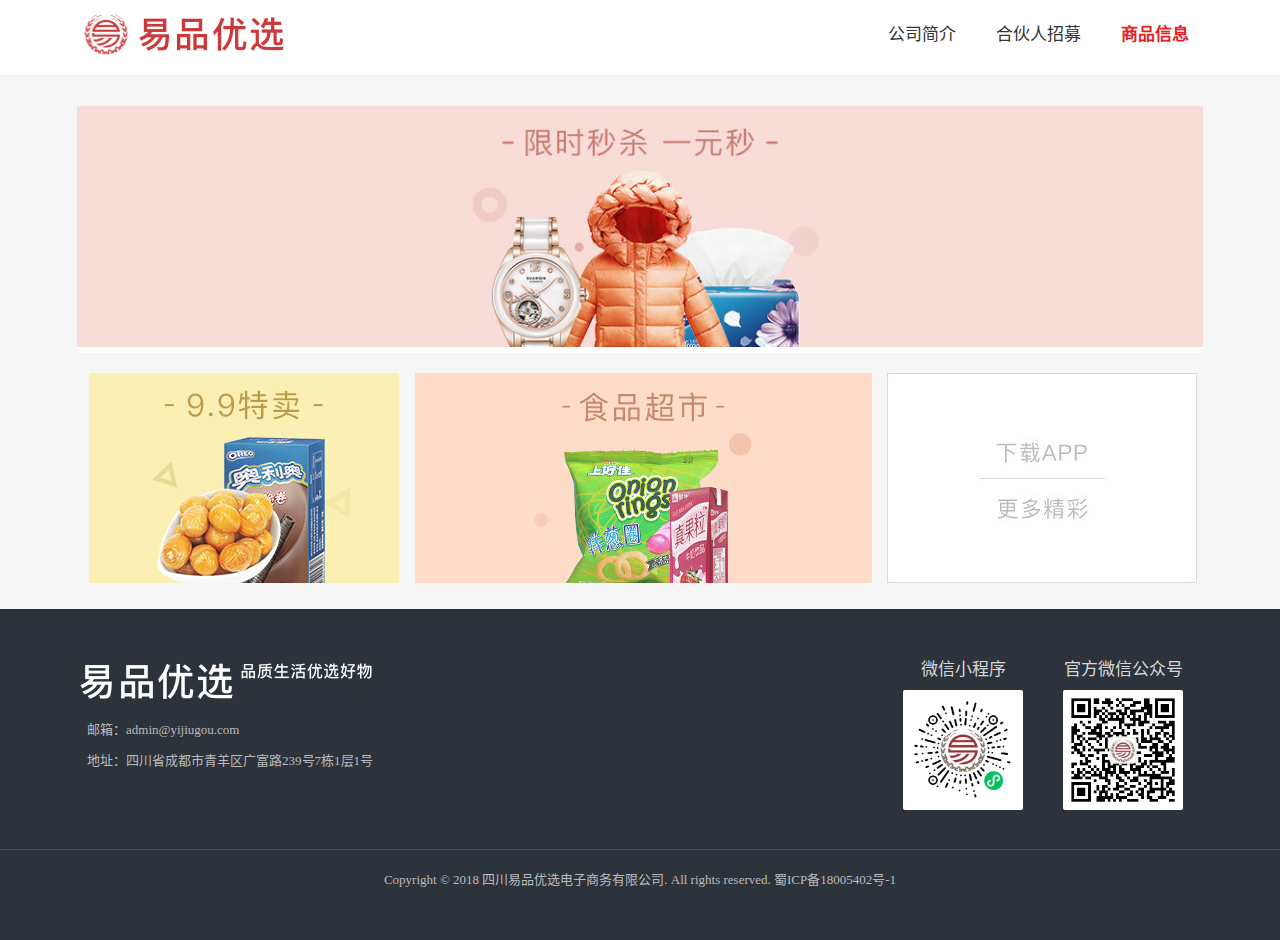
==== Shop.html @ 42f1d70f "" ====
<!DOCTYPE html>
<html lang="zh-CN">

<head>
    <meta http-equiv="Content-Type" content="text/html; charset=UTF-8">

    <title>易品优选官网---商品信息</title>
    <meta name="Keywords" content="易品优选,易品优选官网,湖南易品优选,长沙易品优选">
    <meta name="Description" content="易品优选——中国社区电商领跑者，总部位于四川成都。易品优选以“预售+自提”的模式服务于广大社区家庭并提供全品类精选商品，满足消费者日常生活及消费升级的需求。">
    <meta name="viewport" content="width=device-width, initial-scale=1, minimum-scale=1, maximum-scale=1">
    <link rel="stylesheet" href="./src/index.css" type="text/css">
    <script src="./src/jquery-1.8.3.min.js"></script>
    <script src="./src/browser.js"></script>
</head>

<body>

    <div class="logojoin">
        <div class="logo-m">
            <a class="logo-img" href="/"></a>
            <nav>
                <a href="/">公司简介</a>

                <!-- <a href="#">供应商招募</a> -->
                <a href="/StoreIn.html">合伙人招募</a>
                <a href="/Shop.html" class="current">商品信息</a>


            </nav>
        </div>
    </div>
    <script type="text/javascript">
        $(".zhaopin,.down-layer").mouseover(function () {
            $(".down-layer").show();
        }).mouseout(function () {
            $(".down-layer").hide();
        });
        $(".down-layer a").mouseover(function () {
            $(".down-layer a").removeClass("current");
            $(this).addClass("current");
        });
    </script>
    <style type="text/css">
        .down-layer {
            display: none;
            background: #fff;
            width: 117px;
            border: 1px solid #fff;
            position: absolute;
            top: 33px;
            left: 130px;
            padding-top: 30px;
            z-index: 9999;
        }

        .down-layer a {
            display: block;
            width: 100%;
            height: 40px;
            line-height: 40px !important;
            text-align: center;
            margin-left: 0 !important;
            border-bottom: 0 !important;
        }

        .down-layer .current {
            background: #e81d25;
            color: #fff !important;
            font-weight: bold;
            font-size: 16px !important;
        }

        .shop {
            margin-top: 20px;
        }

        .in-shop {
            float: left;
            display: inline-block;

        }

        .store-in-main .in-content .in-shop img {
            display: inline-block;
            width: auto;
            padding-left: 12px;
            height: auto;
        }
    </style>

    <div class="store-in-main">
        <div class="in-content">
            <img src="./src/seckill_v2.jpg">
            <div class="shop">
                <div class="in-shop">
                    <img src="./src/sale_v2.jpg">

                    <img src="./src/supermarket_v2.jpg">

                    <img src="./src/download.jpg">
                </div>
            </div>

        </div>
    </div>
    <div style="clear: both;margin-bottom: 20px;"></div>
    <div class="page-foot">
        <div class="foot-top">
            <div class="ft-content">
                <div class="ft-left">
                    <img src="./src/foot-logo.png">

                    <p>邮箱：admin@yijiugou.com</p>
                    <p>地址：四川省成都市青羊区广富路239号7栋1层1号</p>
                </div>
                <div class="ft-right">
                    <div class="xcxewm">
                        <p>微信小程序</p>
                        <img src="./src/xiaochegnxuma.png">
                    </div>
                    <div class="xcxewm">
                        <p>官方微信公众号</p>
                        <img src="./src/foot-wxcode.png">
                    </div>
                </div>
            </div>
        </div>
        <div class="foot-bottom">
            Copyright © 2018 四川易品优选电子商务有限公司. All rights reserved. 蜀ICP备18005402号-1
        </div>
    </div>

    <style type="text/css">
        .page-foot {
            width: 100%;
            background: #2D333B;
        }

        .foot-top {
            width: 100%;
            height: 240px;
            border-bottom: 1px solid #474D53;
        }

        .ft-content {
            width: 1126px;
            margin: auto;
            height: 200px;
            padding-top: 50px;
        }

        .ft-left {
            font-size: 13px;
            color: #BBBBBD;
            float: left;
        }

        .ft-left p {
            padding-left: 10px;
            margin-top: 10px;
        }

        .ft-right {
            float: right;
            display: flex;
        }

        .ft-right p {
            font-size: 17px;
            color: #D8D8D9;
            margin-bottom: 10px;
        }

        .ft-right .xcxewm {
            width: 160px;
            text-align: center;
        }

        .ft-right .xcxewm img {
            width: 120px;
            height: 120px;
            border-radius: 2px;
        }

        .foot-bottom {
            width: 100%;
            text-align: center;
            font-size: 13px;
            color: #BBBBBD;
            height: 60px;
            line-height: 60px;
            padding-bottom: 30px;
        }
    </style>
    <style type="text/css">
        .tel-content-vendor {
            display: flex;
            margin-left: 80px;
            align-items: center;
            position: relative;
        }

        .txt-vendor {
            padding-left: 260px;
            margin-top: 30px;
        }

        .txtver1 {
            color: #333333;
            font-size: 26px;
        }

        .txtver2 {
            color: #333333;
            font-size: 16px;
            margin-top: 20px;
        }

        .ewmimgdiv {
            position: absolute;
            top: -40px;
        }

        .ewmimgvend {
            width: 190px !important;
            height: 190px;
        }
    </style>


</body>

</html>
---- src/index.css ----
body{padding:0px;margin:0px;font-size:14px;arial,helvetica,clean,sans-serif;line-height:150%; overflow-x:hidden;}
div,span,h1,h2,h3,h4,h5,h6,ul,li,img,p,strong,b,textarea,input,button,select,form,a,table,tr,td,dl,dt,dd{margin:0;padding:0;}
h1,h2,h3,h4,h5,h6{font-size:100%;font-weight:normal;}
ul,ol,li{list-style-type:none;}
input,button,textarea,select{font-family:inherit;font-size:inherit;font-weight:inherit;vertical-align:middle;}
img{border:0; vertical-align:baseline}
.clear{clear:both}
a{ color:#838383; text-decoration:none}
a:hover{ color:#333; text-decoration:none}
input:focus{ border:none;outline:none;}
textarea:focus{ border:none;outline:none;}
.yellow{ color:#F9CA34} 
.fl{ float:left}
.fr{ float:right}
body {
    background: #F6F6F6;
    font-family:"Microsoft YaHei";
    font-size: 14px;
    color: #444;
    margin: 0;
    padding: 0;
}
.main{
    width: 100%;
    margin: auto;
}
.swiper-container {
    width: 100%;
    height: 412;
}
.swiper-slide {
    text-align: center;
    font-size: 18px;
    background: #fff;
    display: -webkit-box;
    display: -ms-flexbox;
    display: -webkit-flex;
    display: flex;
    -webkit-box-pack: center;
    -ms-flex-pack: center;
    -webkit-justify-content: center;
    justify-content: center;
    -webkit-box-align: center;
    -ms-flex-align: center;
    -webkit-align-items: center;
    align-items: center;
}
.swiper-slide img{
    width: 100%;
}
.logo1{position:fixed; width:100%; position:fixed; top:0;  z-index:99999;height: 75px;}
.logo1 .logo-m{width: 1127px; margin: 0 auto; margin-top:12px; padding-left:10px }
.logo1 .logo-m .logo-img{width:351px; height:44px; background:url("./logo.png"); float:left;}
.logo1 .logo-m nav{display:block;float:right; height:46px;  margin-right:20px; position:relative;}
.logo1 .logo-m nav a{font-size:17px; display:block; line-height:46px; color:#fff; margin-left:40px; float:left;}
.logo1 .logo-m nav a.current{font-weight:bold;border-bottom:3px solid #fff;}



@-webkit-keyframes fadeIn {
    0% { opacity: 0.1; }
    20% { opacity: 0.2; }
    50% { opacity: 0.5; }
    70% { opacity: 0.7; }
    90% { opacity: 0.9; }
    100% { opacity: 1; }
}
.logo2{position:fixed; width:100%; top:0;  z-index:99999;height: 75px; background:#fff; border-bottom:1px solid #f0f0f0;
    -webkit-animation-name: fadeIn; /*动画名称*/
    -webkit-animation-duration: 0.3s; /*动画持续时间*/
    -webkit-animation-iteration-count: 1; /*动画次数*/
    -webkit-animation-delay: 0s;
}
.logo2 .logo-m{width: 1127px; margin: 0 auto; margin-top:12px; padding-left:10px;}
.logo2 .logo-m .logo-img{width:351px; height:44px; background:url("./logo2.png"); float:left;}
.logo2 .logo-m nav{display:block;float:right; height:46px;  margin-right:20px;}
.logo2 .logo-m nav a{font-size:17px; display:block; line-height:46px; color:#333; margin-left:40px; float:left;}
.logo2 .logo-m nav a.current{font-weight:bold;border-bottom:3px solid #fff; color:#e81d25;}

.pfont{font-family: 宋体;font-size:16px;margin-bottom: 20px; line-height: 20px;}

.logojoin{width:100%; height: 75px; background:#fff; border-bottom:1px solid #f0f0f0; }
.logojoin .logo-m{width: 1127px; margin: 0 auto; padding-top:12px; padding-left:10px }
.logojoin .logo-m .logo-img{width:351px; height:44px; background:url("./logo2.png"); float:left;}
.logojoin .logo-m nav{display:block;float:right; height:46px;  position:relative; margin-right:20px;}
.logojoin .logo-m nav a{font-size:17px; display:block; line-height:46px; color:#333; margin-left:40px; float:left;}
.logojoin .logo-m nav a.current{font-weight:bold;border-bottom:3px solid #fff; color:#e81d25;}


.ceng3{position:absolute; z-index: 99; }
.indexbox{ width:100%; overflow:hidden; background:#fff}
.index1{ z-index: 2; position: fixed;}
.index2m{ z-index: 99;position:absolute;}
.index2{  width:1127px; margin:0 auto; }
.index2 .fr{padding:183px 0 192px 0}
.index2 .fr img{ width:430px; height:310px; display:block}
.index2 .fl{padding:183px 0 100px 0; width:666px}
.index2 .fl .title{ width:100%}
.index2 .fl .title h1{ font-size:22px; font-weight:200; color:#F13846; float:left }
.index2 .fl .title h1 span{ margin-left:30px; color:#B7B7B7;}
.index2 .fl .title h1 span font{ margin-right:30px}
.index2 .fl .title a{ float:right; color:#F13846;font-size:16px; border:1px solid #F13846; padding:4px 20px }
.index2 .fl .c{ clear:both; width:100%; padding-top:44px; font-size:14px; text-align: justify;}
.index2 .fl .c p{ line-height:30px; text-indent:2em}


.index3{ background: #526BBD; height:100%; background-position:center; background-repeat:no-repeat; position: fixed; z-index: 1; }

.index3 .mains{width:1127px; margin:0 auto; margin: 0 auto;
    position: relative;
    top: 50%;
    transform: translateY(-50%); }

.index3 .title{ width:100%}
.index3 .title h1{ font-size:22px; font-weight:200; color:#F13846; float:left }
.index3 .title h1 span{ margin-left:30px; color:#B7B7B7;}
.index3 .title h1 span font{ margin-right:30px}
.index3 .c{ width:100%; height:268px; padding-top:20px; position:relative}
.index3 .c .no1{ position:absolute; left:0;top:56px; background:#FFF; width:360px; height:172px; overflow:hidden}
.index3 .c .nr{ position:relative; width:100%; height:100%; background:#FFF;}
.index3 .c .nr .ims5{ width:358px; height:170px; display:inline-block; margin-top:1px; margin-left:1px}
.index3 .c .flag{ width:45px; height:44px; display:block; z-index:1;top:0; left:0; position:absolute}
.index3 .c .no2{ position:absolute; left:383px;bottom:0px; background:#FFF; width:360px; height:172px;overflow:hidden}
.index3 .c h1{ text-align: center; font-size:36px; font-weight:100; padding-top:45px; padding-bottom:20px; color:#F13846}
.index3 .c .no2 p{ padding:0px 60px; font-size:14px; line-height:150%}


.index3 .c .no3{ position:absolute; right:0px; background:#FFF; width:358px; height:172px;overflow:hidden}
.index3 .c h1{ text-align: center; font-size:36px; font-weight:100; padding-top:55px; padding-bottom:20px; color:#F13846}
.index3 .c .no3 p{ padding:0px 25px; font-size:14px; line-height:150%; text-align:left}

.index4{  height:700px; background: #E81D25; background-image:url(../images/4.png); background-position:center; background-repeat:no-repeat;  }

.index4 .mains{width:1127px; margin:0 auto; padding-top:172px}

.index4 .title{ width:100%}
.index4 .title h1{ font-size:22px; font-weight:200; color:#fff; float:left }
.index4 .title h1 span{ margin-left:25px; color:#fff;}
.index4 .title h1 span font{ margin-right:25px; }

.index5{  height: 700px; background: #526BBF; background-image:url(../images/522.jpg); background-position:center; background-repeat:no-repeat;;background-attachment:fixed}

.index5 .title{ width:100%;}
.index5 .title h1{ font-size:22px; font-weight:200; color:#F13846; float:left }
.index5 .title h1 span{ margin-left:25px; color:#B7B7B7;}
.index5 .title h1 span font{ margin-right:25px; }
.index6{ background:#FFBDC1 ; height:695px; background-size:1199px  659px}
.index6 .mains{width:1232px; margin:0 auto; position:relative; height:695px; background:url(../images/100.png) }/*中国地图背景*/

.index6 .title{ width:100%; padding-top:170px; margin-bottom:57px}
.index6 .title h1{ font-size:22px; font-weight:200; color:#222;  }
.index6 .title h1 span{ margin-left:25px; color:#FFF;}
.index6 .title h1 span font{ margin-right:25px; }
.index6 .nr{ width:500px; height:215px; background:#E91D26; display:none; left:20px; position: absolute; clear:both;}
.index6 .nr img{ float:left; width:310px; height:215px; display:block}
.index6 .nr .fr{ width:190px;color:#fff; text-align:center; padding-top:48px}
.index6 .nr .fr span{ font-size:28px;  border-bottom:2px solid #fff; padding-bottom:5px; line-height:35px}
.index6 .nr .fr .time{ clear:both; height:50px}
.index6 .nr .fr h3{ text-align:center; font-weight:400; font-size:18px; margin-bottom:8px}
.index6 .nr .fr h4{ text-align:center; font-weight:400; font-size:23px}
.index6  img.map{ width:1232px; height:695px; z-index:-1; display:block}


.index7{ height:698px; background-color:#EFF4F7; background-image:url(); background-position:center; background-repeat:no-repeat;text-align:center}/*山水画背景*/
.index7 .mains{width:1204px; margin:0 auto; padding-top:80px;}

.index7 .title{ width:100%; margin-bottom:45px; text-align: left}
.index7 .title h1{ font-size:22px; font-weight:200; color:#F13846;  }
.index7 .title h1 span{ margin-left:25px; color:#B7B7B7;}
.index7 .title h1 span font{ margin-right:25px; }
.index7 .explain{ text-align:center;color:#F13846; font-size:22px; margin-bottom:20px}
.index7 .img{ width:100%}



.index8{ height:700px; background-color:#E92030; background-image:url(../images/PC_14.png); background-position:center; background-repeat:no-repeat;background-attachment:fixed}/*山水画背景background-attachment:fixed*/
.index8 .mains{width:1127px; margin:0 auto; padding-top:172px}

.index8 .title{ width:100%; margin-bottom:45px}
.index8 .title h1{ font-size:22px; font-weight:200; color:#fff;  }
.index8 .title h1 span{ margin-left:25px; color:#B7B7B7;}
.index8 .title h1 span font{ margin-right:25px; }
.index8 .explain{ text-align:center;color:#F13846; font-size:22px; margin-bottom:20px}
.index8 .img{ width:100%;}


.index9{ height:600px; background-image:url();   background-position:center; background-repeat:no-repeat}/*山水画背景*/
.index9 .mains{width:1127px; margin:0 auto; padding-top:152px}

.index9 .title{ width:100%; margin-bottom:45px}
.index9 .title h1{ font-size:22px; font-weight:200; color:#F13846;  }
.index9 .title h1 span{ margin-left:25px; color:#B7B7B7;}
.index9 .title h1 span font{ margin-right:25px; }
.index9 .explain{ text-align:center;color:#F13846; font-size:22px; margin-bottom:20px}
.index9 .img{ width:100%;}
.index9 .c{ margin:0 auto; width:1058px; height:325px; position:relative }
.index9 .c .item{ width:1058px; height:305px; position:relative}
.index9 .c .item .fr{ width:743px; height:305px;}
.index9 .c .item .fr img{ display:block; width:100%; height:305px;}
.index9 .c .item .fl{ width:311px; height:305px}
.index9 .c .item .fl .flex{ margin:0 auto; width:120px; margin-top:102px; text-align:center}
.index9 .c .item .fl .flex h1{ color:#E51C2E; font-size:30px; font-weight:100; line-height:150%}
.index9 .c .item .fl .flex div{ font-size:12px; color:#464646; text-align:left}

.index9 .c .swiper-container{ height:305px}
.swiper-slide{ background-color:none}
.index9  .swiper-pagination{ width:1058px}
#pagination2 .swiper-pagination-bullet{ margin:0 4px}
#pagination2 { padding-top:15px; }
.index10{  background:#fff; padding:0px auto }/*山水画背景*/
.index10 .mains{width:1127px; margin:0 auto; padding-top:152px}
.index10 .title{ width:100%; margin-bottom:45px}
.index10 .title h1{ font-size:22px; font-weight:200; color:#F13846;  }
.index10 .title h1 span{ margin-left:25px; color:#B7B7B7;}
.index10 .title h1 span font{ margin-right:25px; }
.index10 .c{ clear:both; width:1230px; margin:0 auto}
.index10 .c li{ float:left; display:inline-block; padding-left:80px; padding-right:80px; text-align:center; background-image:url(../images/13.jpg); background-position:center right; background-repeat:no-repeat}
.index10 .c li h1{ font-size:22px; color:#303030; margin-bottom:10px}
.index10 .c li h1{ font-size:28px; color:#2b2b2b; margin-bottom:10px}
.index10 .c ul{ padding:45px 0 0 0; height:190px}
.index10 a{ color: #2b2b2b;}
.bottom{ text-align:center; padding:30px; overflow:hidden; clear:both }

@keyframes blingbling {
    0%{
        transform: scale(1);
        transition: .5s all ease;
    }

    50%{
        transform: scale(1.5);
        transition: .5s all ease;
    }

    100%{
        transform: scale(1);
        transition: .5s all ease;
    }
}

@-webkit-keyframes blingbling /* Safari 和 Chrome */
{
    0%{
        transform: scale(1);
        transition: .5s all ease;
    }

    50%{
        transform: scale(1.5);
        transition: .5s all ease;
    }

    100%{
        transform: scale(1);
        transition: .5s all ease;
    }
}

.circle{  width: 20px; height: 20px; border-radius: 50%; position: absolute;
    
    background: -webkit-radial-gradient(circle, #FFFC01, #E33E28, #E33E28);
    background: radial-gradient(circle, #FFFC01, #E33E28, #E33E28);

    animation: blingbling 1s infinite; 
}
.circle.active{
    animation: none;
    transform: scale(2);
    transition: .5s all ease;
}
.imgDiv{display: none}
.lineDiv{height: 1px; background:#FFFC01;position: absolute; top:-1px; left: 520px; width: 400px;  }


#changshaImg .fr h4{
    text-align: center;
    font-weight: 400;
    padding: 0 5px;
    font-size: 18px;
    padding: 6px 10px;
    line-height: 26px;
}


.joinmain{width:100%; height:200px; background:#FF2931}
.joinmain .content{width:1126px; margin:0 auto;}
.joinmain .content .item{ height:150px; border-bottom:1px solid #DCDCDC;clear:both}
.joinmain .content .item .joinl{width:150px; float:left; padding:15px 15px 15px 2px;}
.joinmain .content .item .joinr{float:left; margin-top:28px; }
.joinmain .content .item .joinr .r1{font-size:26px; font-weight:bold; color:#333; margin:12px 0 12px 20px;}
.joinmain .content .item .joinr .r2{font-size:32px; color:#525252; display:block; margin-left:20px; margin-top:25px;}
.joinmain .content .nobtom{border-bottom:none; height:auto}

.zhaomu {margin-left:20px; margin-top:25px; width:860px;}
.zhaomu .tr{ font-size:20px; color:#333; line-height:60px; display:flex; border-bottom:1px solid #E7E7E7 }
.zhaomu .bg{ background:#E7E7E7}
.zhaomu .font{color:#6e6e6e;}

.zhaomu .td1{width:320px; padding-left:10px;}
.zhaomu .td2{width:170px;}
.zhaomu .td3{width:200px;}
.zhaomu .td4{}

.zhaomu .tritem{max-height:304px;overflow-y: auto; background:#fff; }

.zmtel{ margin-bottom:60px; font-size:16px; padding-left:25px; padding-top:10px; color:#111111}
.zmtel .first{ width:320px; float:left; margin-top:10px}
.zmtel .two{ float:left; margin-top:10px}

.store-in-main{
    width: 100%;
    background: #F6F6F6;
    
    
}
.store-in-main .in-content{
    margin: 30px auto;
    width:1126px;
    background: #fff;
}
.store-in-main .in-content img{
    width:1126px;
}
.store-in-main .in-content .in-tel{
    height: 200px;
    font-weight:bold;
}
.tel-content{
    display:flex;
    height: 200px;
    justify-content:center;
    align-items:center;
}
.tel-content div{
    float:left;
}
.tel-content .tel{
    width:105px !important;
    height:105px !important;
}
.tel-content .txt p{
    padding-left:30px;
    height:38px;
    font-size:26px;
}

.apply-main{

}
.apply-head{
    width: 100%;
    background:url("../images/apply-1.png");
    height: 400px;
    background-position:center center;
}
.apply-content{
    width:1126px;
    margin: -100px auto 100px auto;
    

}
.apply-zw{
    width:100%;
    height:150px;
    background: #fff;
}
.apply-zw .zw-left{
    width:855px;
    float:left;
    margin: 40px 30px;
}
.apply-zw .zw-left .zw-name{
    font-size: 28px;
    color:#000;
    height:30px;
}
.apply-zw .zw-left .zw-year{
    font-size: 15px;
    color:#999999;
    margin-top:14px;
    display:flex;
}
.apply-zw .zw-left .zw-year span{
    display:block;
    margin-right:15px;
}
.apply-zw .zw-left .zw-year .line{
    border-right:1px solid #999;
}
.zw-right .zw-date{
    font-size: 22px;
    color: #333;
    padding-top: 40px;
    padding-right: 26px;
    text-align: right;
    color:#E51820;
    font-weight:bold;
}
.zw-right .zw-date2{
    font-size: 16px;
    color: #666;
    padding-top: 16px;
    padding-right: 26px;
    text-align: right;
}



.zw-botton-apply{
    width:100%;
    text-align:center;
    display:flex;
    justify-content:center;
}
.zw-botton-apply .zw-submit{ 
    display:block;
    background: #E51820;
    width:200px;
    height:45px;
    line-height:45px;
    text-align:center;
    color:#fff;
    font-size:18px;
    margin-top:80px;
    cursor:pointer;
    margin-right:20px;
    border-radius:3px;
}
.zw-botton-apply .zw-back{ 
    display:block;
    width:200px;
    height:45px;
    line-height:45px;
    text-align:center;
    color:#E51820;
    font-size:18px;
    border:1px solid #E51820;
    box-sizing:border-box;
    margin-top:80px;
    cursor:pointer;
    margin-left:20px;
    border-radius:3px;
}

.apply-form{
    margin-top:30px;
    background:#FFF;
    padding: 40px 30px 80px 30px;
}
.apply-form .form-title{
    font-size:28px;
    color:#000;
}
.apply-form .form-btn{
    margin-top:30px;
}
.apply-form .form-btn .form-botton {
    display: block;
    width: 500px;
    height: 60px;
    color: #000;
    line-height: 60px;
    text-align: center;
    background: #DDDFE3;
    font-size: 18px;
    display: flex;
    align-items: center;
    justify-content: center;
    overflow: hidden;
    text-overflow: ellipsis;
    white-space: nowrap;
}

.apply-form .form-btn .form-botton p {
    
    width: 450px;
    height: 60px;
    overflow: hidden;
    text-overflow: ellipsis;
    white-space: nowrap;
}
.apply-form .form-btn .form-botton img {
    margin-right: 5px;
    vertical-align: middle;
}
.apply-form .form-desc{
    margin-top:15px;
    color:#666;
    font-size:15px;
}
.apply-form .form-grxs{
    margin-top:60px;
}
.apply-form .form-key{
    margin-top:20px;
    font-size:16px;
    color:#333;
}
.apply-form .form-key span{
    color:#E51820;
}
.apply-form .form-input{
    margin-top:10px;
}
.apply-form .form-input input{
    border:1px solid #999;
    width: 500px;
    height: 45px;
    padding-left:10px;
}
.apply-form .form-input select{
    border:1px solid #999;
    width: 510px;
    height: 45px;
    padding-left:10px;
}

.apply-success{
    height:500px;
    text-align:center;
}
.apply-success img{
    margin-top:100px;
}
.apply-success .suc-txt{
    font-size:20px;
    color:#000;
    font-weight:bold;
    margin-top:40px;
}

.apply-success .suc-btn{
    display:block;
    width: 200px;
    height: 40px;
    line-height: 40px;
    border:1px solid #E51820;
    color: #E51820;
    font-size:16px;
    margin: 40px auto;
}

.zhaopin-ma{
    position:relative;
}
.zhaopin-head{
    width: 100%;
    background:url("../images/apply-1.png");
    height: 400px;
    background-position: center center;
}
.zhaopin-head-school{
    width: 100%;
    background:url("../images/apply-1-school.jpg");
    height: 400px;
    background-size: 100% 100%;
}
.zhaopin-search{
    position:absolute;
    top:150px;
    width:100%;
    height:100px;
    text-align:center;
}
.zhaopin-content{
    width:1126px;
    margin: -80px auto 100px auto;
    background:#fff;
    border-radius:6px;
    box-shadow:0px 2px 32px 0px rgba(64,64,79,0.1);
}
.zhaopin-search .zs-case{
    width:800px;
    height:40px;
    background:#fff;
    margin:auto;
    border-radius:20px;
    padding-left:20px;
}
.zhaopin-search .zs-case a{
    display:block;
    width:70px;
    height:32px;
    line-height:32px;
    background: #E51820;
    border-radius:19px;
    float:right;
    margin-top:4px;
    margin-right:5px;
    color:#fff;
}

.zhaopin-search .zs-case input{
    padding-left:8px;
    float:left;
    height:36px;
    width:520px;
    border:none;
}
.zhaopin-search .zs-case img{
    margin-left:3px;
    margin-top:3px;
}

.zhaopin-content .zpc-nav{
    width:100%;
    height:60px;
    background:#F8F9FA;
    border-radius:6px 6px 0 0;
}
.zhaopin-content .zpc-nav a{
    width:160px;
    display:block;
    height:60px;
    line-height:60px;
    float:left;
    background:#F6F6F6;
    text-align:center;
    font-size:20px;
    color:#000;
}
.zhaopin-content .zpc-nav a:first-child{
    border-radius:6px 0 0 0;
}
.zhaopin-content .zpc-nav .zpc-current{
    font-weight:bold;
    color:#E51820;
    background:#fff;
}


.zpc-position{
    width:100%;
    background:#fff;
    border-bottom:1px solid #F6F6F6;
    overflow:hidden;
}
.zpc-position .pos{
    width:800px;
    padding: 30px;
    float: left;    
}
.zpc-position .pos .pos-name{
    font-size: 28px;
    color:#000;
}
.zpc-position .pos .pos-name img{
    margin-bottom:5px;
}
.zpc-position .pos .pos-year{
    font-size: 15px;
    color:#999999;
    margin-top:20px;
    display:flex;
}

.zpc-position .pos .pos-year span{
    display:block;
    margin-right:15px;
}

.linehuiyear{
    background: #D1D1D1;
    width: 1px;
    height: 13px;
    margin-top: 4px;
    margin-right:15px;
}

.zpc-position .posbtn{
    padding: 25px 25px 35px 25px;
    width:200px;
    float:right;
}
.zpc-position .posbtn .pos-date{
    font-size: 20px;
    color:#999999;
    text-align:center;
    font-weight:bold;
    color:#E51820;
}
.zpc-position .pos-salary{
    color:#E51820;
    font-size:20px;
    margin-right:30px !important;
}
.zpc-position .posbtn .pota{
    display:block;
    width:140px;
    height:32px;
    line-height:32px;
    border-radius:20px;
    border:1px solid #E51820;
    color:#E51820;
    text-align:center;
    margin-top:20px;
    font-size:16px;
    margin-left:25px;
}
.zpc-position .pos-content{
    clear:both;
    width:100%;
    background:#F8F9FA;
    padding:50px;
    box-sizing:border-box;
}
.pos-content .pos-foot{
    margin-top:20px;
}
.pos-content .pos-foot p{
    color:#333;
    font-size:16px;
    line-height:26px;
}
.pos-pager{
    height: 100px;
    background: #fff;
    border-radius: 0 0 6px 6px;
    width:100%;
    text-align:right;
}
.pos-pager .pager-btn{
    width:260px;
    float:right;
    margin-top:30px;
}
.pos-pager .pager-btn a{
    display:block;
    width:90px;
    height:30px;
    line-height:30px;
    color:#E51820;
    border:1px solid #E51820;
    text-align:center;
    float:left;
    margin-left:20px;
}
.pos-pager .pager-btn .disabled{
    border:1px solid #BCBCBC;
    color:#BCBCBC
}
.nodatazplist{
    width: 100%;
    height: 80px;
    line-height: 80px;
    text-align: center;
    font-size: 16px;
}

.down-layer-index {
    display: none;
    background: #fff;
    width: 117px;
    border: 1px solid #fff;
    position: absolute;
    top: 33px;
    left: 130px;
    z-index: 9999;
    margin-top:13px;
}

.down-layer-index a {
    display: block;
    width: 100%;
    height: 40px;
    line-height: 40px !important;
    text-align: center;
    margin-left: 0 !important;
    border-bottom: 0 !important;
    color:#000 !important;
    background: #ffffff;
}

.down-layer-index .currenta {
    background: #e81d25;
    color: #fff !important;
    font-weight: bold;
    font-size: 16px !important;
    color:#e81d25;
}

.apply-cnt {
    width: 880px;
    background: #fff;
    padding-top: 40px;
    padding-bottom: 40px;
    margin: 100px auto 0 auto;
    position: relative;
}
    .apply-cnt .scan {
        font-size: 26px;
        color: #ff0707;
        position: absolute;
        right: 200px;
        top: 112px;
        line-height: 50px;
    }
    .apply-cnt img {
        margin: auto 20px;
    }
    .apply-cnt .ap-kuan{
        margin-bottom: 0;
    }
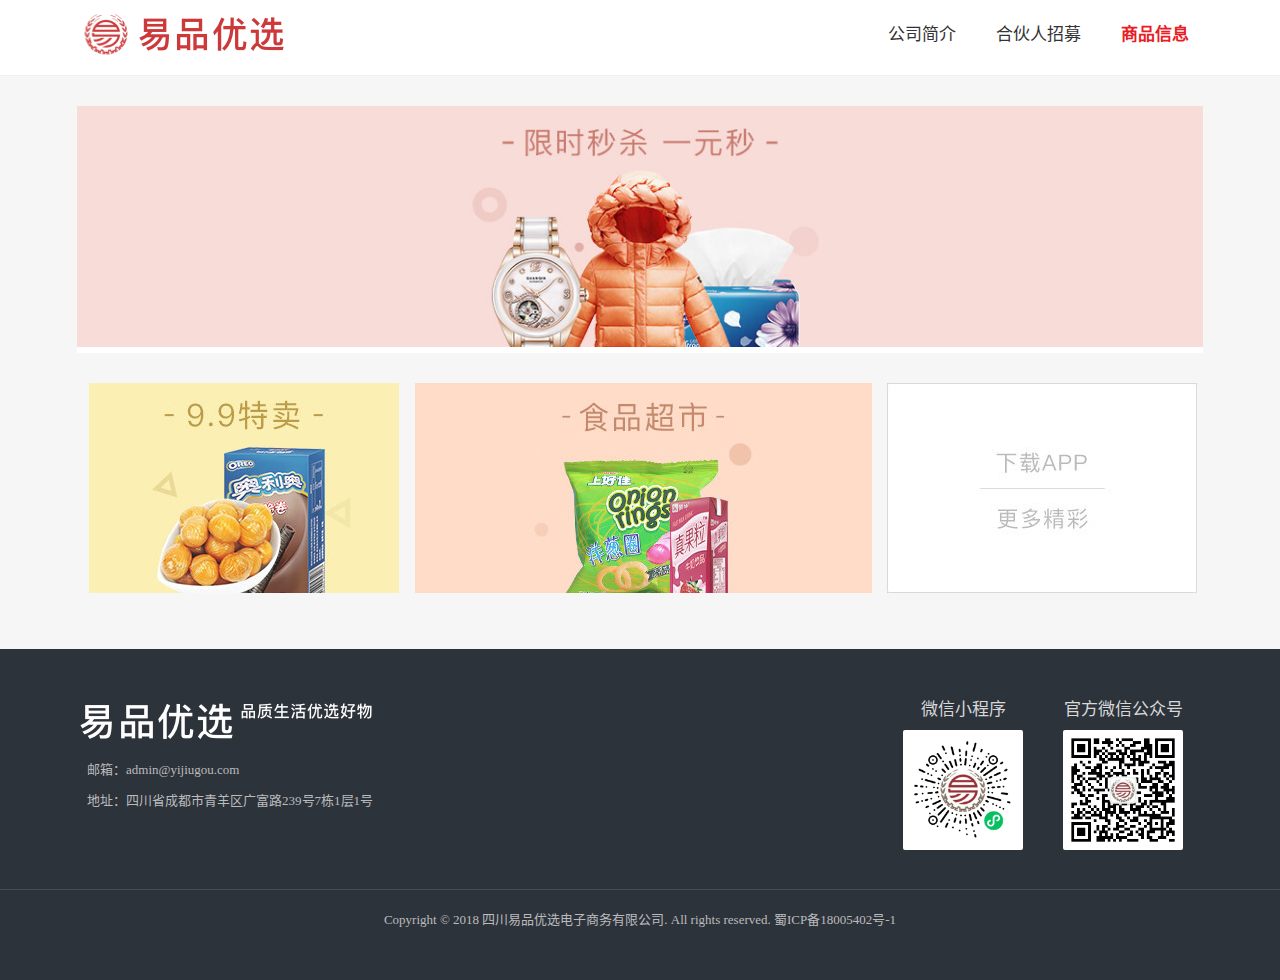
==== commit c91956b8: "t" ====
--- a/Shop.html
+++ b/Shop.html
@@ -71,7 +71,7 @@
         }
 
         .shop {
-            margin-top: 20px;
+            margin-top: 30px;
         }
 
         .in-shop {
@@ -103,7 +103,7 @@
 
         </div>
     </div>
-    <div style="clear: both;margin-bottom: 20px;"></div>
+    <div style="clear: both;margin-bottom: 50px;"></div>
     <div class="page-foot">
         <div class="foot-top">
             <div class="ft-content">
